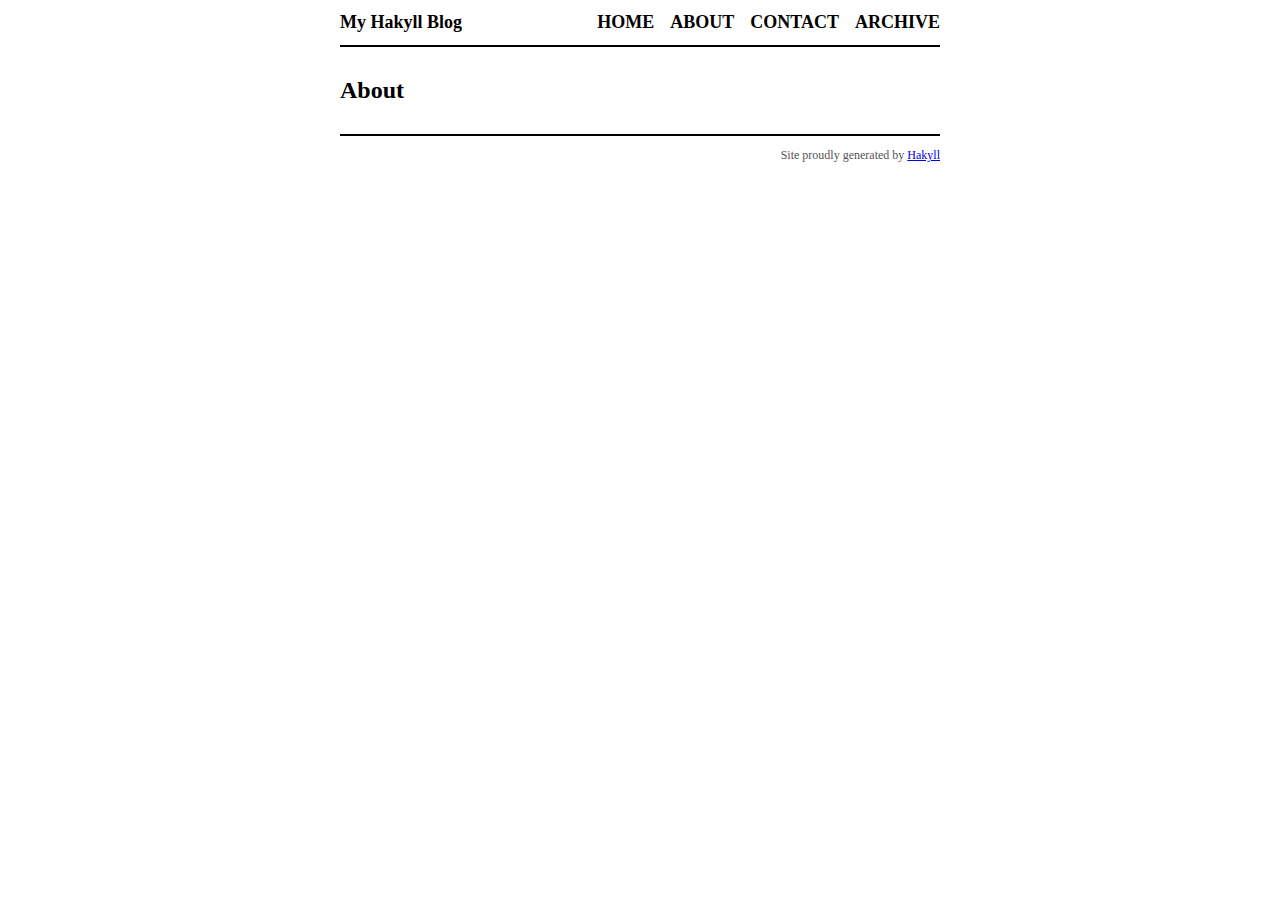
==== about.html @ e291e67c "initial generated site checkin." ====
<?xml version="1.0" encoding="UTF-8" ?>
<!DOCTYPE html PUBLIC "-//W3C//DTD XHTML 1.0 Strict//EN" "http://www.w3.org/TR/xhtml1/DTD/xhtml1-strict.dtd">
<html xmlns="http://www.w3.org/1999/xhtml" xml:lang="en" lang="en">
    <head>
        <meta http-equiv="Content-Type" content="text/html; charset=UTF-8" />
        <title>My Hakyll Blog - About</title>
        <link rel="stylesheet" type="text/css" href="./css/default.css" />
    </head>
    <body>
        <div id="header">
            <div id="logo">
                <a href="./">My Hakyll Blog</a>
            </div>
            <div id="navigation">
                <a href="./">Home</a>
                <a href="./about.html">About</a>
                <a href="./contact.html">Contact</a>
                <a href="./archive.html">Archive</a>
            </div>
        </div>

        <div id="content">
            <h1>About</h1>

            
        </div>
        <div id="footer">
            Site proudly generated by
            <a href="http://jaspervdj.be/hakyll">Hakyll</a>
        </div>
    </body>
</html>
---- css/default.css ----
body{color:black;font-size:16px;margin:0px auto 0px auto;width:600px}div#header{border-bottom:2px solid black;margin-bottom:30px;padding:12px 0px 12px 0px}div#logo a{color:black;float:left;font-size:18px;font-weight:bold;text-decoration:none}div#header #navigation{text-align:right}div#header #navigation a{color:black;font-size:18px;font-weight:bold;margin-left:12px;text-decoration:none;text-transform:uppercase}div#footer{border-top:solid 2px black;color:#555;font-size:12px;margin-top:30px;padding:12px 0px 12px 0px;text-align:right}h1{font-size:24px}h2{font-size:20px}div.info{color:#555;font-size:14px;font-style:italic}
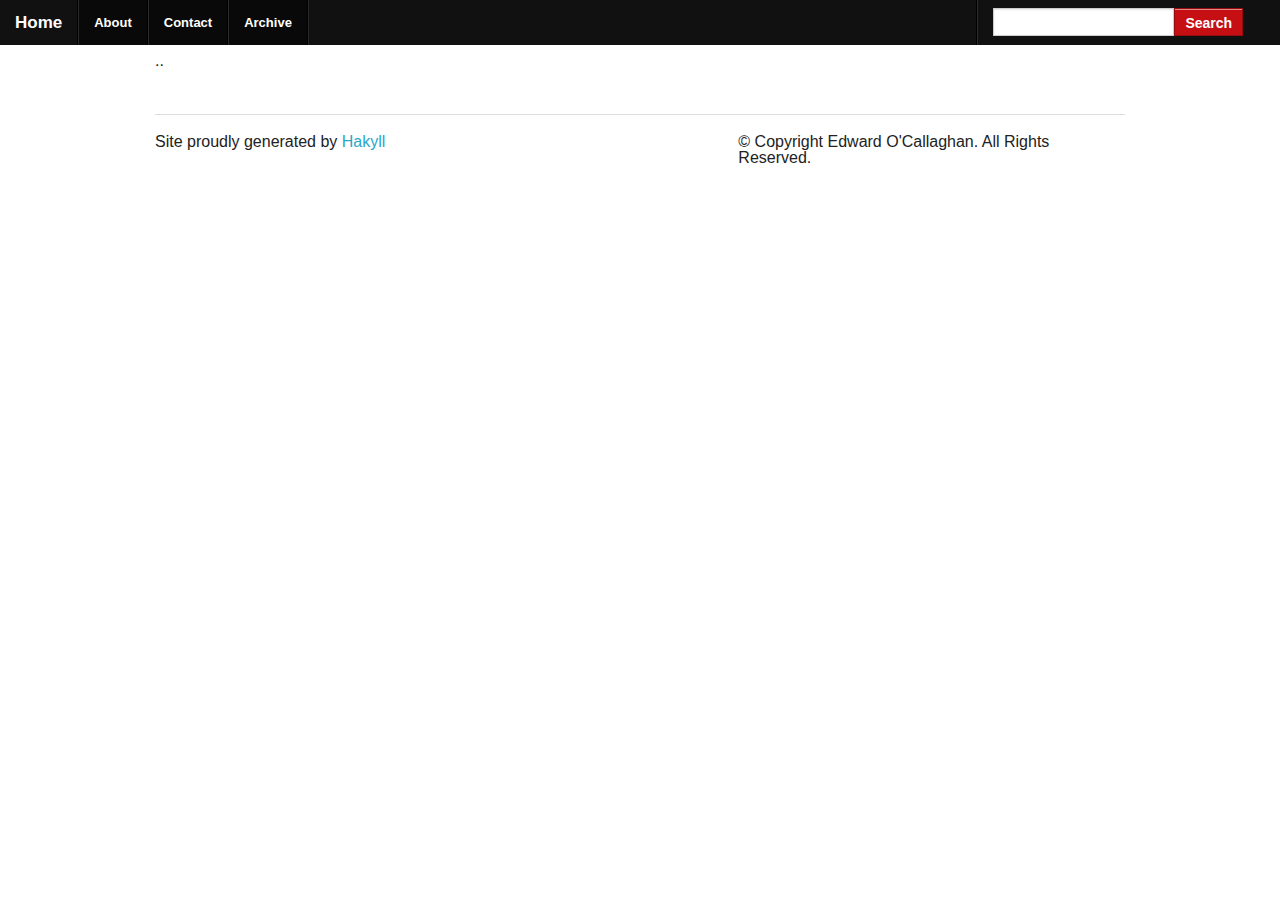
==== commit ce3cc185: "regenerate site based on new foundation templating work. also add .gitignore file." ====
--- a/about.html
+++ b/about.html
@@ -1,32 +1,160 @@
-<?xml version="1.0" encoding="UTF-8" ?>
-<!DOCTYPE html PUBLIC "-//W3C//DTD XHTML 1.0 Strict//EN" "http://www.w3.org/TR/xhtml1/DTD/xhtml1-strict.dtd">
-<html xmlns="http://www.w3.org/1999/xhtml" xml:lang="en" lang="en">
-    <head>
-        <meta http-equiv="Content-Type" content="text/html; charset=UTF-8" />
-        <title>My Hakyll Blog - About</title>
-        <link rel="stylesheet" type="text/css" href="./css/default.css" />
-    </head>
-    <body>
-        <div id="header">
-            <div id="logo">
-                <a href="./">My Hakyll Blog</a>
+<!DOCTYPE html>
+<!--[if IE 8]>         <html class="no-js lt-ie9" lang="en"> <![endif]-->
+<!--[if gt IE 8]><!--> <html class="no-js" lang="en"> <!--<![endif]-->
+<head>
+        <meta name="viewport" content="width=device-width" ; charset="UTF-8" />
+        <title>???... - About</title>
+        <link rel="stylesheet" type="text/css" href="./css/normalize.css" />
+        <link rel="stylesheet" type="text/css" href="./css/foundation.css" />
+        <script src="./js/vendor/custom.modernizr.js"></script>
+</head>
+<body>
+
+  <!-- Body Content Here -->
+
+    <!-- Nav and Banner -->
+    <div id="header">
+      <div id="navigation">
+        <div class="fixed">
+        <nav class="top-bar" data-options="is_hover:false">
+          <ul class="title-area">
+            <!-- Title Area -->
+            <li class="name">
+              <h1><a href="./">Home</a></h1>
+            </li>
+            <!-- Remove the class "menu-icon" to get rid of menu icon. Take out "Menu" to just have icon alone -->
+            <li class="toggle-topbar menu-icon"><a href="#"><span>Menu</span></a></li>
+          </ul>
+
+          <section class="top-bar-section">
+            <!-- Left Nav Section -->
+            <ul class="left">
+              <li class="divider"></li>
+              <li class="active"><a href="./about.html">About</a></li>
+              <li class="divider"></li>
+              <li class="active"><a href="./contact.html">Contact</a></li>
+              <li class="divider"></li>
+              <li class="active"><a href="./archive.html">Archive</a></li>
+              <li class="divider"></li>
+            </ul>
+
+            <!-- Right Nav Section -->
+            <ul class="right">
+              <li class="divider hide-for-small"></li>
+              <!--
+              <li class="has-dropdown"><a href="#">Menu</a>
+
+                <ul class="dropdown">
+                  <li><label>Dropdown Level 1 Label</label></li>
+                  <li class="has-dropdown"><a href="#" class="">Dropdown Level 1a</a>
+
+                    <ul class="dropdown">
+                      <li><a href="#">Dropdown Level 2a</a></li>
+                      <li><a href="#">Dropdown Level 2b</a></li>
+                      <li class="has-dropdown"><a href="#">Dropdown Level 2c</a>
+
+                        <ul class="dropdown">
+                          <li><a href="#">Dropdown Level 3a</a></li>
+                          <li><a href="#">Dropdown Level 3b</a></li>
+                          <li><a href="#">Dropdown Level 3c</a></li>
+                        </ul>
+                      </li>
+                      <li><a href="#">Dropdown Level 2d</a></li>
+                      <li><a href="#">Dropdown Level 2e</a></li>
+                      <li><a href="#">Dropdown Level 2f</a></li>
+                    </ul>
+                  </li>
+                  <li><a href="#">Dropdown Level 1b</a></li>
+                  <li><a href="#">Dropdown Level 1c</a></li>
+                  <li class="divider"></li>
+                  <li><label>Dropdown Level 1 Label</label></li>
+                  <li><a href="#">Dropdown Level 1d</a></li>
+                  <li><a href="#">Dropdown Level 1e</a></li>
+                  <li><a href="#">Dropdown Level 1f</a></li>
+                  <li class="divider"></li>
+                  <li><a href="#">See all &rarr;</a></li>
+                </ul>
+              </li>
+              <li class="divider"></li>
+              -->
+              <li class="has-form">
+                <form>
+                  <div class="row collapse">
+                    <div class="small-8 columns">
+                      <input type="text">
+                    </div>
+                    <div class="small-4 columns">
+                      <a href="#" class="alert button">Search</a>
+                    </div>
+                  </div>
+                </form>
+              </li>
+            </ul>
+          </section>
+        </nav>
+        </div>
+      </div>
+    <!-- End Nav and Banner -->
+
+
+    <!-- Main Content Section -->
+    <div id="content">
+      <div class="row">
+        <div class="large-12 columns">
+          <h4>About.</h4>
+          <p>..</p>
+        </div>
+      </div>
+    </div>
+    <!-- End Content Section -->
+
+
+    <!-- Footer -->
+    <div id="footer">
+      <footer class="row">
+        <div class="large-12 columns">
+          <hr />
+          <div class="row">
+            <div class="large-7 columns">
+              Site proudly generated by
+              <a href="http://jaspervdj.be/hakyll">Hakyll</a>
             </div>
-            <div id="navigation">
-                <a href="./">Home</a>
-                <a href="./about.html">About</a>
-                <a href="./contact.html">Contact</a>
-                <a href="./archive.html">Archive</a>
+            <div class="large-5 columns">
+              © Copyright Edward O'Callaghan. All Rights Reserved.
             </div>
+          </div>
         </div>
+      </footer>
+    </div>
+    <!-- End Footer -->
 
-        <div id="content">
-            <h1>About</h1>
 
-            
-        </div>
-        <div id="footer">
-            Site proudly generated by
-            <a href="http://jaspervdj.be/hakyll">Hakyll</a>
-        </div>
-    </body>
-</html>
+    <!-- Check for Zepto support, load jQuery if necessary -->
+    <!--
+    <script>
+      document.write('<script src=/js/vendor/'
+        + ('__proto__' in {} ? 'zepto' : 'jquery')
+        + '.js><\/script>');
+    </script>
+    -->
+    <script src="./js/vendor/zepto.js"></script>
+    <!-- Load Foundation Core & All Plugins -->
+    <script src="./js/foundation.min.js"></script>
+  <script src="./js/foundation/foundation.js"></script>
+  <script src="./js/foundation/foundation.alerts.js"></script>
+  <script src="./js/foundation/foundation.clearing.js"></script>
+  <script src="./js/foundation/foundation.cookie.js"></script>
+  <script src="./js/foundation/foundation.dropdown.js"></script>
+  <script src="./js/foundation/foundation.forms.js"></script>
+  <script src="./js/foundation/foundation.joyride.js"></script>
+  <script src="./js/foundation/foundation.magellan.js"></script>
+  <script src="./js/foundation/foundation.orbit.js"></script>
+  <script src="./js/foundation/foundation.placeholder.js"></script>
+  <script src="./js/foundation/foundation.reveal.js"></script>
+  <script src="./js/foundation/foundation.section.js"></script>
+  <script src="./js/foundation/foundation.tooltips.js"></script>
+  <script src="./js/foundation/foundation.topbar.js"></script>
+  <script src="./js/foundation/foundation.interchange.js"></script>
+    <!-- Initialize Foundation -->
+    <script>
+      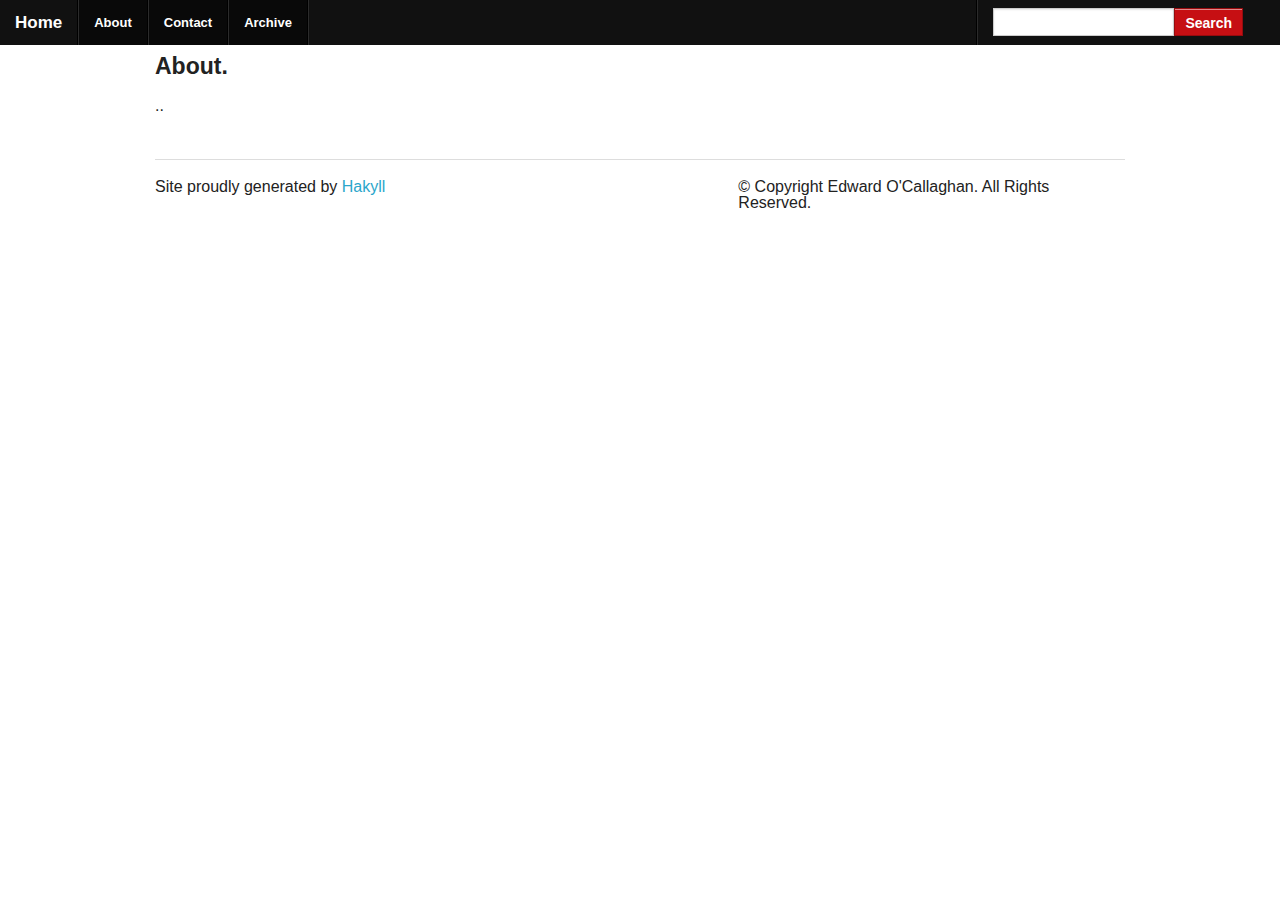
==== commit def0cbd7: "cleanups and fix JS issue." ====
--- a/about.html
+++ b/about.html
@@ -2,11 +2,12 @@
 <!--[if IE 8]>         <html class="no-js lt-ie9" lang="en"> <![endif]-->
 <!--[if gt IE 8]><!--> <html class="no-js" lang="en"> <!--<![endif]-->
 <head>
-        <meta name="viewport" content="width=device-width" ; charset="UTF-8" />
-        <title>???... - About</title>
-        <link rel="stylesheet" type="text/css" href="./css/normalize.css" />
-        <link rel="stylesheet" type="text/css" href="./css/foundation.css" />
-        <script src="./js/vendor/custom.modernizr.js"></script>
+  <meta charset="utf-8" />
+  <meta name="viewport" content="width=device-width" />
+  <title>???... - About</title>
+  <link rel="stylesheet" type="text/css" href="./css/normalize.css" />
+  <link rel="stylesheet" type="text/css" href="./css/foundation.css" />
+  <script src="./js/vendor/custom.modernizr.js"></script>
 </head>
 <body>
 
@@ -94,6 +95,7 @@
         </nav>
         </div>
       </div>
+    </div>
     <!-- End Nav and Banner -->
 
 
@@ -140,21 +142,9 @@
     <script src="./js/vendor/zepto.js"></script>
     <!-- Load Foundation Core & All Plugins -->
     <script src="./js/foundation.min.js"></script>
-  <script src="./js/foundation/foundation.js"></script>
-  <script src="./js/foundation/foundation.alerts.js"></script>
-  <script src="./js/foundation/foundation.clearing.js"></script>
-  <script src="./js/foundation/foundation.cookie.js"></script>
-  <script src="./js/foundation/foundation.dropdown.js"></script>
-  <script src="./js/foundation/foundation.forms.js"></script>
-  <script src="./js/foundation/foundation.joyride.js"></script>
-  <script src="./js/foundation/foundation.magellan.js"></script>
-  <script src="./js/foundation/foundation.orbit.js"></script>
-  <script src="./js/foundation/foundation.placeholder.js"></script>
-  <script src="./js/foundation/foundation.reveal.js"></script>
-  <script src="./js/foundation/foundation.section.js"></script>
-  <script src="./js/foundation/foundation.tooltips.js"></script>
-  <script src="./js/foundation/foundation.topbar.js"></script>
-  <script src="./js/foundation/foundation.interchange.js"></script>
     <!-- Initialize Foundation -->
     <script>
-      +      $(document).foundation();
+    </script>
+  </body>
+</html>
